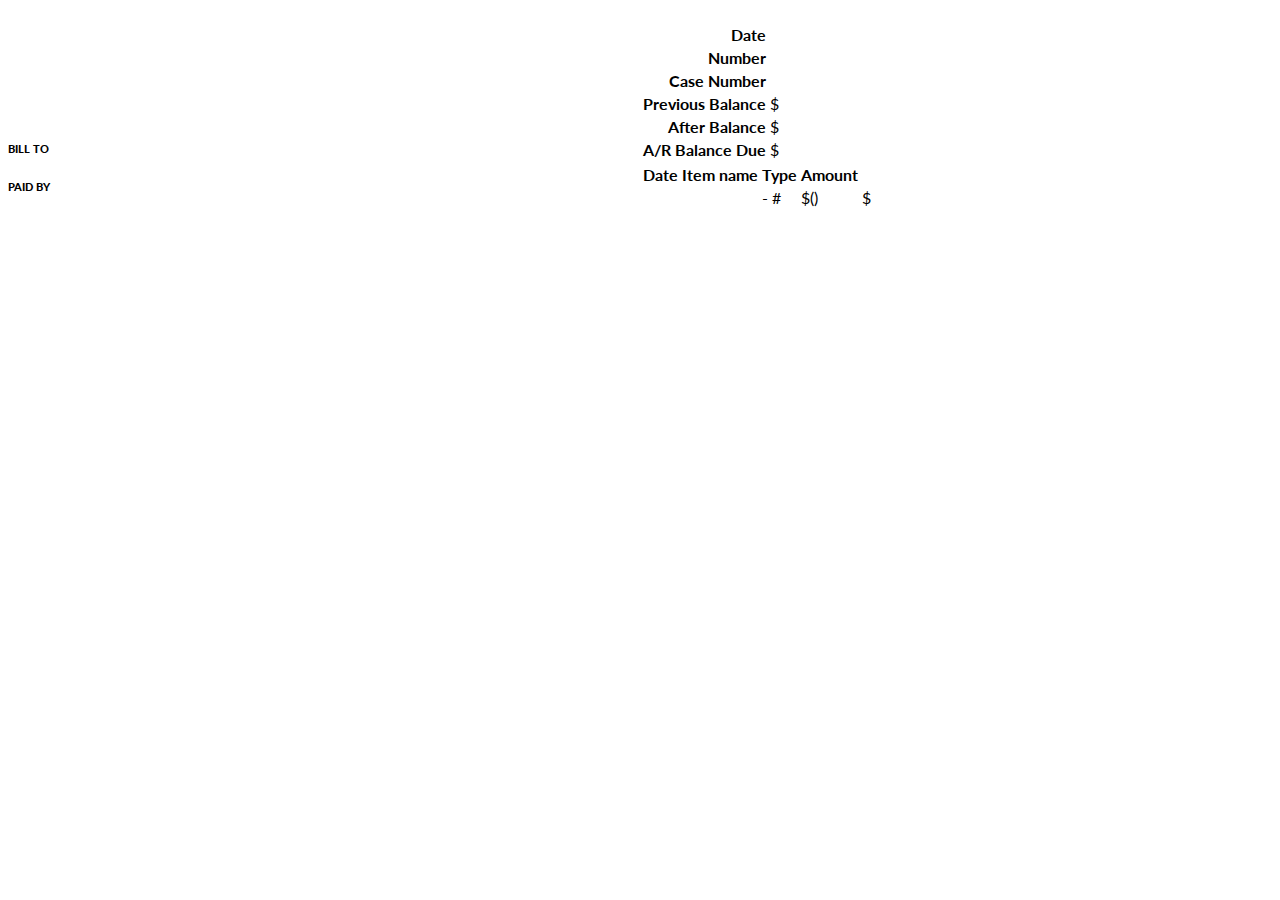
==== src/main/resources/templates/receipt.html @ 46c7f78c "update template style" ====
<!doctype html>
<html lang="en" xmlns:th="http://www.thymeleaf.org">
<head>
  <meta charset="UTF-8">
  <meta content="width=device-width, user-scalable=no, initial-scale=1.0, maximum-scale=1.0, minimum-scale=1.0" name="viewport">
  <meta content="ie=edge" http-equiv="X-UA-Compatible">
  <title>Receipt</title>
  <!-- <link rel="stylesheet" href="https://stackpath.bootstrapcdn.com/bootstrap/4.1.3/css/bootstrap.min.css" integrity="sha384-MCw98/SFnGE8fJT3GXwEOngsV7Zt27NXFoaoApmYm81iuXoPkFOJwJ8ERdknLPMO" crossorigin="anonymous"/> -->
  <!-- <link th:href="@{/static/receipt.css}" type="text/css" rel="stylesheet"/> -->
  <!-- <link href="../static/receipt.css" type="text/css" rel="stylesheet"/> -->
  <link href="src/main/resources/static/receipt.css" type="text/css" rel="stylesheet"/>
  <link href="https://fonts.googleapis.com/css2?family=Lato:wght@400;700;900&display=swap" rel="stylesheet">
  <style type="text/css">
    body {
      font-family: 'Lato', Helvetica, sans-serif;
      /* font-size: 14px; */
    }
    .half {
      position: relative;
      float: left;
      width: 50%;
    }
    table.vertical th {
      text-align: right;
    }
    table.vertical td {
      text-align: right;
    }
    .bottom {
      position: absolute;
      bottom: 30px;
    }
  </style>
</head>

<body>
  <div class="container">
    <div class="text-center mb-4">
      <h5><b><span th:text="${receiptEntry.form_data.organization_name}"></span></b></h5>
      <h5><b><span th:text="${receiptEntry.form_data.organization_address}"></span></b></h5>
    </div>
    <div class="row">
      <div class="half p-3" th:if="${receiptEntry.form_data.item.user_name != 'null'}">
        <br><br><br><br><br>
        <span th:if="${receiptEntry.form_data.item.type == 'Invoice'}"><h6><b>BILL TO</b></h6></span>
        <span th:unless="${receiptEntry.form_data.item.type == 'Invoice'}"><h6><b>PAID BY</b></h6></span>
        <h6><span th:text="${receiptEntry.form_data.item.user_name}"></span></h6>
        <h6><span th:text="${receiptEntry.form_data.item.user_address}"></span></h6>
      </div>
      <div class="half p-3" th:unless="${receiptEntry.form_data.item.user_name != 'null'}"></div>
      <div class="half p-3">
        <table class="table table-sm table-borderless vertical">
          <tbody>
            <tr>
              <th>Date</th>
              <td><span th:text="${receiptEntry.form_data.item.created_at}"></span></td>
            </tr>
            <tr>
              <th><span th:text="${receiptEntry.form_data.item.type}"></span> Number</th>
              <td><span th:text="${receiptEntry.form_data.item.id}"></span></td>
            </tr>
            <tr>
              <th>Case Number</th>
              <td><span th:text="${receiptEntry.form_data.item.case_id}"></span></td>
            </tr>
            <tr>
              <th>Previous Balance</th>
              <td>$<span th:text="${receiptEntry.form_data.item.previous_balance}"></span></td>
            </tr>
            <tr>
              <th>After Balance</th>
              <td>$<span th:text="${receiptEntry.form_data.item.after_balance}"></span></td>
            </tr>
            <tr>
              <th>A/R Balance Due</th>
              <td>$<span th:text="${receiptEntry.form_data.item.ar_balance_due}"></span></td>
            </tr>
        </tbody>
      </table>
      </div>
    </div>

    <div class="table-responsive">
      <table class="table table-bordered">
        <thead class="thead-light">
          <tr class="text-left">
            <th scope="col">Date</th>
            <th scope="col">Item name</th>
            <th scope="col">Type</th>
            <th scope="col">Amount</th>
          </tr>
        </thead>
        <tbody>
          <tr>
            <td><span th:text="${receiptEntry.form_data.item.created_at}"></span></td>
            <td><span th:text="${receiptEntry.form_data.item.description}"></span></td>
            <td>
              <span th:text="${receiptEntry.form_data.item.kind}"></span> - #<span th:text="${receiptEntry.form_data.item.id}"></span>
            </td>
            <td class="text-right text-danger" th:if="${receiptEntry.form_data.item.type == 'Invoice'}">
              $(<span th:text="${receiptEntry.form_data.item.amount}"></span>)
            </td>
            <td class="text-right text-success" th:unless="${receiptEntry.form_data.item.type == 'Invoice'}">
              $<span th:text="${receiptEntry.form_data.item.amount}"></span>
            </td>
          </tr>
        </tbody>
      </table>
    </div>


  </div>

</body>
</html>
---- src/main/resources/static/receipt.css ----
/* from bootstrap */
body {
  margin: 0;
}
.container {
  width: 100%;
  padding-right: 15px;
  padding-left: 15px;
  margin-right: auto;
  margin-left: auto;
}
@media (min-width: 576px) {
  .container {
    max-width: 540px;
  }
}
@media (min-width: 768px) {
  .container {
    max-width: 720px;
  }
}
@media (min-width: 992px) {
  .container {
    max-width: 960px;
  }
}
@media (min-width: 1200px) {
  .container {
    max-width: 1140px;
  }
}
.text-left {
  text-align: left !important;
}
.text-right {
  text-align: right !important;
}
.text-danger {
  color: #dc3545 !important;
}
.text-success {
  color: #28a745 !important;
}
.text-center {
  text-align: center !important;
}
.row {
  display: -ms-flexbox;
  display: flex;
  /* -ms-flex-wrap: wrap;
  flex-wrap: wrap; */
  margin-right: -15px;
  margin-left: -15px;
}

table {
  border-collapse: collapse;
}

th {
  text-align: inherit;
}

.table {
  width: 100%;
  margin-bottom: 1rem;
  background-color: transparent;
}

.table th,
.table td {
  padding: 0.75rem;
  vertical-align: top;
  border-top: 1px solid #dee2e6;
}

.table thead th {
  vertical-align: bottom;
  border-bottom: 2px solid #dee2e6;
}

.table tbody + tbody {
  border-top: 2px solid #dee2e6;
}

.table .table {
  background-color: #fff;
}

.table-sm th,
.table-sm td {
  padding: 0.3rem;
}

.table-bordered {
  border: 1px solid #dee2e6;
}

.table-bordered th,
.table-bordered td {
  border: 1px solid #dee2e6;
}

.table-bordered thead th,
.table-bordered thead td {
  border-bottom-width: 2px;
}

.table-borderless th,
.table-borderless td,
.table-borderless thead th,
.table-borderless tbody + tbody {
  border: 0;
}

@media (max-width: 575.98px) {
  .table-responsive-sm {
    display: block;
    width: 100%;
    overflow-x: auto;
    -webkit-overflow-scrolling: touch;
    -ms-overflow-style: -ms-autohiding-scrollbar;
  }
  .table-responsive-sm > .table-bordered {
    border: 0;
  }
}

@media (max-width: 767.98px) {
  .table-responsive-md {
    display: block;
    width: 100%;
    overflow-x: auto;
    -webkit-overflow-scrolling: touch;
    -ms-overflow-style: -ms-autohiding-scrollbar;
  }
  .table-responsive-md > .table-bordered {
    border: 0;
  }
}

@media (max-width: 991.98px) {
  .table-responsive-lg {
    display: block;
    width: 100%;
    overflow-x: auto;
    -webkit-overflow-scrolling: touch;
    -ms-overflow-style: -ms-autohiding-scrollbar;
  }
  .table-responsive-lg > .table-bordered {
    border: 0;
  }
}

@media (max-width: 1199.98px) {
  .table-responsive-xl {
    display: block;
    width: 100%;
    overflow-x: auto;
    -webkit-overflow-scrolling: touch;
    -ms-overflow-style: -ms-autohiding-scrollbar;
  }
  .table-responsive-xl > .table-bordered {
    border: 0;
  }
}

.table-responsive {
  display: block;
  width: 100%;
  overflow-x: auto;
  -webkit-overflow-scrolling: touch;
  -ms-overflow-style: -ms-autohiding-scrollbar;
}

.table-responsive > .table-bordered {
  border: 0;
}

.table .thead-light th {
  color: #495057;
  background-color: #e9ecef;
  border-color: #dee2e6;
}

.col {
  -ms-flex-preferred-size: 0;
  flex-basis: 0;
  -ms-flex-positive: 1;
  flex-grow: 1;
  max-width: 100%;
}

@media print {
  *,
  *::before,
  *::after {
    text-shadow: none !important;
    box-shadow: none !important;
  }
  a:not(.btn) {
    text-decoration: underline;
  }
  abbr[title]::after {
    content: " (" attr(title) ")";
  }
  pre {
    white-space: pre-wrap !important;
  }
  pre,
  blockquote {
    border: 1px solid #adb5bd;
    page-break-inside: avoid;
  }
  thead {
    display: table-header-group;
  }
  tr,
  img {
    page-break-inside: avoid;
  }
  p,
  h2,
  h3 {
    orphans: 3;
    widows: 3;
  }
  h2,
  h3 {
    page-break-after: avoid;
  }
  @page {
    size: a3;
  }
  body {
    min-width: 992px !important;
  }
  .container {
    min-width: 992px !important;
  }
  .navbar {
    display: none;
  }
  .badge {
    border: 1px solid #000;
  }
  .table {
    border-collapse: collapse !important;
  }
  .table td,
  .table th {
    background-color: #fff !important;
  }
  .table-bordered th,
  .table-bordered td {
    border: 1px solid #dee2e6 !important;
  }
  .table-dark {
    color: inherit;
  }
  .table-dark th,
  .table-dark td,
  .table-dark thead th,
  .table-dark tbody + tbody {
    border-color: #dee2e6;
  }
  .table .thead-dark th {
    color: inherit;
    border-color: #dee2e6;
  }
}

h1, .h1 {
  font-size: 2.5rem;
}

h2, .h2 {
  font-size: 2rem;
}

h3, .h3 {
  font-size: 1.75rem;
}

h4, .h4 {
  font-size: 1.5rem;
}

h5, .h5 {
  font-size: 1.25rem;
}

h6, .h6 {
  font-size: 1rem;
}


h1, h2, h3, h4, h5, h6 {
  margin-top: 0;
  margin-bottom: 0.5rem;
}

h1, h2, h3, h4, h5, h6,
.h1, .h2, .h3, .h4, .h5, .h6 {
  margin-bottom: 0.5rem;
  font-family: inherit;
  font-weight: 500;
  line-height: 1.2;
  color: inherit;
}

.mw-100 {
  max-width: 100% !important;
}

.mh-100 {
  max-height: 100% !important;
}

.m-0 {
  margin: 0 !important;
}

.mt-0,
.my-0 {
  margin-top: 0 !important;
}

.mr-0,
.mx-0 {
  margin-right: 0 !important;
}

.mb-0,
.my-0 {
  margin-bottom: 0 !important;
}

.ml-0,
.mx-0 {
  margin-left: 0 !important;
}

.m-1 {
  margin: 0.25rem !important;
}

.mt-1,
.my-1 {
  margin-top: 0.25rem !important;
}

.mr-1,
.mx-1 {
  margin-right: 0.25rem !important;
}

.mb-1,
.my-1 {
  margin-bottom: 0.25rem !important;
}

.ml-1,
.mx-1 {
  margin-left: 0.25rem !important;
}

.m-2 {
  margin: 0.5rem !important;
}

.mt-2,
.my-2 {
  margin-top: 0.5rem !important;
}

.mr-2,
.mx-2 {
  margin-right: 0.5rem !important;
}

.mb-2,
.my-2 {
  margin-bottom: 0.5rem !important;
}

.ml-2,
.mx-2 {
  margin-left: 0.5rem !important;
}

.m-3 {
  margin: 1rem !important;
}

.mt-3,
.my-3 {
  margin-top: 1rem !important;
}

.mr-3,
.mx-3 {
  margin-right: 1rem !important;
}

.mb-3,
.my-3 {
  margin-bottom: 1rem !important;
}

.ml-3,
.mx-3 {
  margin-left: 1rem !important;
}

.m-4 {
  margin: 1.5rem !important;
}

.mt-4,
.my-4 {
  margin-top: 1.5rem !important;
}

.mr-4,
.mx-4 {
  margin-right: 1.5rem !important;
}

.mb-4,
.my-4 {
  margin-bottom: 1.5rem !important;
}

.ml-4,
.mx-4 {
  margin-left: 1.5rem !important;
}

.m-5 {
  margin: 3rem !important;
}

.mt-5,
.my-5 {
  margin-top: 3rem !important;
}

.mr-5,
.mx-5 {
  margin-right: 3rem !important;
}

.mb-5,
.my-5 {
  margin-bottom: 3rem !important;
}

.ml-5,
.mx-5 {
  margin-left: 3rem !important;
}

.p-0 {
  padding: 0 !important;
}

.pt-0,
.py-0 {
  padding-top: 0 !important;
}

.pr-0,
.px-0 {
  padding-right: 0 !important;
}

.pb-0,
.py-0 {
  padding-bottom: 0 !important;
}

.pl-0,
.px-0 {
  padding-left: 0 !important;
}

.p-1 {
  padding: 0.25rem !important;
}

.pt-1,
.py-1 {
  padding-top: 0.25rem !important;
}

.pr-1,
.px-1 {
  padding-right: 0.25rem !important;
}

.pb-1,
.py-1 {
  padding-bottom: 0.25rem !important;
}

.pl-1,
.px-1 {
  padding-left: 0.25rem !important;
}

.p-2 {
  padding: 0.5rem !important;
}

.pt-2,
.py-2 {
  padding-top: 0.5rem !important;
}

.pr-2,
.px-2 {
  padding-right: 0.5rem !important;
}

.pb-2,
.py-2 {
  padding-bottom: 0.5rem !important;
}

.pl-2,
.px-2 {
  padding-left: 0.5rem !important;
}

.p-3 {
  padding: 1rem !important;
}

.pt-3,
.py-3 {
  padding-top: 1rem !important;
}

.pr-3,
.px-3 {
  padding-right: 1rem !important;
}

.pb-3,
.py-3 {
  padding-bottom: 1rem !important;
}

.pl-3,
.px-3 {
  padding-left: 1rem !important;
}

.p-4 {
  padding: 1.5rem !important;
}

.pt-4,
.py-4 {
  padding-top: 1.5rem !important;
}

.pr-4,
.px-4 {
  padding-right: 1.5rem !important;
}

.pb-4,
.py-4 {
  padding-bottom: 1.5rem !important;
}

.pl-4,
.px-4 {
  padding-left: 1.5rem !important;
}

.p-5 {
  padding: 3rem !important;
}

.pt-5,
.py-5 {
  padding-top: 3rem !important;
}

.pr-5,
.px-5 {
  padding-right: 3rem !important;
}

.pb-5,
.py-5 {
  padding-bottom: 3rem !important;
}

.pl-5,
.px-5 {
  padding-left: 3rem !important;
}

.m-auto {
  margin: auto !important;
}

.mt-auto,
.my-auto {
  margin-top: auto !important;
}

.mr-auto,
.mx-auto {
  margin-right: auto !important;
}

.mb-auto,
.my-auto {
  margin-bottom: auto !important;
}

.ml-auto,
.mx-auto {
  margin-left: auto !important;
}

@media (min-width: 576px) {
  .m-sm-0 {
    margin: 0 !important;
  }
  .mt-sm-0,
  .my-sm-0 {
    margin-top: 0 !important;
  }
  .mr-sm-0,
  .mx-sm-0 {
    margin-right: 0 !important;
  }
  .mb-sm-0,
  .my-sm-0 {
    margin-bottom: 0 !important;
  }
  .ml-sm-0,
  .mx-sm-0 {
    margin-left: 0 !important;
  }
  .m-sm-1 {
    margin: 0.25rem !important;
  }
  .mt-sm-1,
  .my-sm-1 {
    margin-top: 0.25rem !important;
  }
  .mr-sm-1,
  .mx-sm-1 {
    margin-right: 0.25rem !important;
  }
  .mb-sm-1,
  .my-sm-1 {
    margin-bottom: 0.25rem !important;
  }
  .ml-sm-1,
  .mx-sm-1 {
    margin-left: 0.25rem !important;
  }
  .m-sm-2 {
    margin: 0.5rem !important;
  }
  .mt-sm-2,
  .my-sm-2 {
    margin-top: 0.5rem !important;
  }
  .mr-sm-2,
  .mx-sm-2 {
    margin-right: 0.5rem !important;
  }
  .mb-sm-2,
  .my-sm-2 {
    margin-bottom: 0.5rem !important;
  }
  .ml-sm-2,
  .mx-sm-2 {
    margin-left: 0.5rem !important;
  }
  .m-sm-3 {
    margin: 1rem !important;
  }
  .mt-sm-3,
  .my-sm-3 {
    margin-top: 1rem !important;
  }
  .mr-sm-3,
  .mx-sm-3 {
    margin-right: 1rem !important;
  }
  .mb-sm-3,
  .my-sm-3 {
    margin-bottom: 1rem !important;
  }
  .ml-sm-3,
  .mx-sm-3 {
    margin-left: 1rem !important;
  }
  .m-sm-4 {
    margin: 1.5rem !important;
  }
  .mt-sm-4,
  .my-sm-4 {
    margin-top: 1.5rem !important;
  }
  .mr-sm-4,
  .mx-sm-4 {
    margin-right: 1.5rem !important;
  }
  .mb-sm-4,
  .my-sm-4 {
    margin-bottom: 1.5rem !important;
  }
  .ml-sm-4,
  .mx-sm-4 {
    margin-left: 1.5rem !important;
  }
  .m-sm-5 {
    margin: 3rem !important;
  }
  .mt-sm-5,
  .my-sm-5 {
    margin-top: 3rem !important;
  }
  .mr-sm-5,
  .mx-sm-5 {
    margin-right: 3rem !important;
  }
  .mb-sm-5,
  .my-sm-5 {
    margin-bottom: 3rem !important;
  }
  .ml-sm-5,
  .mx-sm-5 {
    margin-left: 3rem !important;
  }
  .p-sm-0 {
    padding: 0 !important;
  }
  .pt-sm-0,
  .py-sm-0 {
    padding-top: 0 !important;
  }
  .pr-sm-0,
  .px-sm-0 {
    padding-right: 0 !important;
  }
  .pb-sm-0,
  .py-sm-0 {
    padding-bottom: 0 !important;
  }
  .pl-sm-0,
  .px-sm-0 {
    padding-left: 0 !important;
  }
  .p-sm-1 {
    padding: 0.25rem !important;
  }
  .pt-sm-1,
  .py-sm-1 {
    padding-top: 0.25rem !important;
  }
  .pr-sm-1,
  .px-sm-1 {
    padding-right: 0.25rem !important;
  }
  .pb-sm-1,
  .py-sm-1 {
    padding-bottom: 0.25rem !important;
  }
  .pl-sm-1,
  .px-sm-1 {
    padding-left: 0.25rem !important;
  }
  .p-sm-2 {
    padding: 0.5rem !important;
  }
  .pt-sm-2,
  .py-sm-2 {
    padding-top: 0.5rem !important;
  }
  .pr-sm-2,
  .px-sm-2 {
    padding-right: 0.5rem !important;
  }
  .pb-sm-2,
  .py-sm-2 {
    padding-bottom: 0.5rem !important;
  }
  .pl-sm-2,
  .px-sm-2 {
    padding-left: 0.5rem !important;
  }
  .p-sm-3 {
    padding: 1rem !important;
  }
  .pt-sm-3,
  .py-sm-3 {
    padding-top: 1rem !important;
  }
  .pr-sm-3,
  .px-sm-3 {
    padding-right: 1rem !important;
  }
  .pb-sm-3,
  .py-sm-3 {
    padding-bottom: 1rem !important;
  }
  .pl-sm-3,
  .px-sm-3 {
    padding-left: 1rem !important;
  }
  .p-sm-4 {
    padding: 1.5rem !important;
  }
  .pt-sm-4,
  .py-sm-4 {
    padding-top: 1.5rem !important;
  }
  .pr-sm-4,
  .px-sm-4 {
    padding-right: 1.5rem !important;
  }
  .pb-sm-4,
  .py-sm-4 {
    padding-bottom: 1.5rem !important;
  }
  .pl-sm-4,
  .px-sm-4 {
    padding-left: 1.5rem !important;
  }
  .p-sm-5 {
    padding: 3rem !important;
  }
  .pt-sm-5,
  .py-sm-5 {
    padding-top: 3rem !important;
  }
  .pr-sm-5,
  .px-sm-5 {
    padding-right: 3rem !important;
  }
  .pb-sm-5,
  .py-sm-5 {
    padding-bottom: 3rem !important;
  }
  .pl-sm-5,
  .px-sm-5 {
    padding-left: 3rem !important;
  }
  .m-sm-auto {
    margin: auto !important;
  }
  .mt-sm-auto,
  .my-sm-auto {
    margin-top: auto !important;
  }
  .mr-sm-auto,
  .mx-sm-auto {
    margin-right: auto !important;
  }
  .mb-sm-auto,
  .my-sm-auto {
    margin-bottom: auto !important;
  }
  .ml-sm-auto,
  .mx-sm-auto {
    margin-left: auto !important;
  }
}

@media (min-width: 768px) {
  .m-md-0 {
    margin: 0 !important;
  }
  .mt-md-0,
  .my-md-0 {
    margin-top: 0 !important;
  }
  .mr-md-0,
  .mx-md-0 {
    margin-right: 0 !important;
  }
  .mb-md-0,
  .my-md-0 {
    margin-bottom: 0 !important;
  }
  .ml-md-0,
  .mx-md-0 {
    margin-left: 0 !important;
  }
  .m-md-1 {
    margin: 0.25rem !important;
  }
  .mt-md-1,
  .my-md-1 {
    margin-top: 0.25rem !important;
  }
  .mr-md-1,
  .mx-md-1 {
    margin-right: 0.25rem !important;
  }
  .mb-md-1,
  .my-md-1 {
    margin-bottom: 0.25rem !important;
  }
  .ml-md-1,
  .mx-md-1 {
    margin-left: 0.25rem !important;
  }
  .m-md-2 {
    margin: 0.5rem !important;
  }
  .mt-md-2,
  .my-md-2 {
    margin-top: 0.5rem !important;
  }
  .mr-md-2,
  .mx-md-2 {
    margin-right: 0.5rem !important;
  }
  .mb-md-2,
  .my-md-2 {
    margin-bottom: 0.5rem !important;
  }
  .ml-md-2,
  .mx-md-2 {
    margin-left: 0.5rem !important;
  }
  .m-md-3 {
    margin: 1rem !important;
  }
  .mt-md-3,
  .my-md-3 {
    margin-top: 1rem !important;
  }
  .mr-md-3,
  .mx-md-3 {
    margin-right: 1rem !important;
  }
  .mb-md-3,
  .my-md-3 {
    margin-bottom: 1rem !important;
  }
  .ml-md-3,
  .mx-md-3 {
    margin-left: 1rem !important;
  }
  .m-md-4 {
    margin: 1.5rem !important;
  }
  .mt-md-4,
  .my-md-4 {
    margin-top: 1.5rem !important;
  }
  .mr-md-4,
  .mx-md-4 {
    margin-right: 1.5rem !important;
  }
  .mb-md-4,
  .my-md-4 {
    margin-bottom: 1.5rem !important;
  }
  .ml-md-4,
  .mx-md-4 {
    margin-left: 1.5rem !important;
  }
  .m-md-5 {
    margin: 3rem !important;
  }
  .mt-md-5,
  .my-md-5 {
    margin-top: 3rem !important;
  }
  .mr-md-5,
  .mx-md-5 {
    margin-right: 3rem !important;
  }
  .mb-md-5,
  .my-md-5 {
    margin-bottom: 3rem !important;
  }
  .ml-md-5,
  .mx-md-5 {
    margin-left: 3rem !important;
  }
  .p-md-0 {
    padding: 0 !important;
  }
  .pt-md-0,
  .py-md-0 {
    padding-top: 0 !important;
  }
  .pr-md-0,
  .px-md-0 {
    padding-right: 0 !important;
  }
  .pb-md-0,
  .py-md-0 {
    padding-bottom: 0 !important;
  }
  .pl-md-0,
  .px-md-0 {
    padding-left: 0 !important;
  }
  .p-md-1 {
    padding: 0.25rem !important;
  }
  .pt-md-1,
  .py-md-1 {
    padding-top: 0.25rem !important;
  }
  .pr-md-1,
  .px-md-1 {
    padding-right: 0.25rem !important;
  }
  .pb-md-1,
  .py-md-1 {
    padding-bottom: 0.25rem !important;
  }
  .pl-md-1,
  .px-md-1 {
    padding-left: 0.25rem !important;
  }
  .p-md-2 {
    padding: 0.5rem !important;
  }
  .pt-md-2,
  .py-md-2 {
    padding-top: 0.5rem !important;
  }
  .pr-md-2,
  .px-md-2 {
    padding-right: 0.5rem !important;
  }
  .pb-md-2,
  .py-md-2 {
    padding-bottom: 0.5rem !important;
  }
  .pl-md-2,
  .px-md-2 {
    padding-left: 0.5rem !important;
  }
  .p-md-3 {
    padding: 1rem !important;
  }
  .pt-md-3,
  .py-md-3 {
    padding-top: 1rem !important;
  }
  .pr-md-3,
  .px-md-3 {
    padding-right: 1rem !important;
  }
  .pb-md-3,
  .py-md-3 {
    padding-bottom: 1rem !important;
  }
  .pl-md-3,
  .px-md-3 {
    padding-left: 1rem !important;
  }
  .p-md-4 {
    padding: 1.5rem !important;
  }
  .pt-md-4,
  .py-md-4 {
    padding-top: 1.5rem !important;
  }
  .pr-md-4,
  .px-md-4 {
    padding-right: 1.5rem !important;
  }
  .pb-md-4,
  .py-md-4 {
    padding-bottom: 1.5rem !important;
  }
  .pl-md-4,
  .px-md-4 {
    padding-left: 1.5rem !important;
  }
  .p-md-5 {
    padding: 3rem !important;
  }
  .pt-md-5,
  .py-md-5 {
    padding-top: 3rem !important;
  }
  .pr-md-5,
  .px-md-5 {
    padding-right: 3rem !important;
  }
  .pb-md-5,
  .py-md-5 {
    padding-bottom: 3rem !important;
  }
  .pl-md-5,
  .px-md-5 {
    padding-left: 3rem !important;
  }
  .m-md-auto {
    margin: auto !important;
  }
  .mt-md-auto,
  .my-md-auto {
    margin-top: auto !important;
  }
  .mr-md-auto,
  .mx-md-auto {
    margin-right: auto !important;
  }
  .mb-md-auto,
  .my-md-auto {
    margin-bottom: auto !important;
  }
  .ml-md-auto,
  .mx-md-auto {
    margin-left: auto !important;
  }
}

@media (min-width: 992px) {
  .m-lg-0 {
    margin: 0 !important;
  }
  .mt-lg-0,
  .my-lg-0 {
    margin-top: 0 !important;
  }
  .mr-lg-0,
  .mx-lg-0 {
    margin-right: 0 !important;
  }
  .mb-lg-0,
  .my-lg-0 {
    margin-bottom: 0 !important;
  }
  .ml-lg-0,
  .mx-lg-0 {
    margin-left: 0 !important;
  }
  .m-lg-1 {
    margin: 0.25rem !important;
  }
  .mt-lg-1,
  .my-lg-1 {
    margin-top: 0.25rem !important;
  }
  .mr-lg-1,
  .mx-lg-1 {
    margin-right: 0.25rem !important;
  }
  .mb-lg-1,
  .my-lg-1 {
    margin-bottom: 0.25rem !important;
  }
  .ml-lg-1,
  .mx-lg-1 {
    margin-left: 0.25rem !important;
  }
  .m-lg-2 {
    margin: 0.5rem !important;
  }
  .mt-lg-2,
  .my-lg-2 {
    margin-top: 0.5rem !important;
  }
  .mr-lg-2,
  .mx-lg-2 {
    margin-right: 0.5rem !important;
  }
  .mb-lg-2,
  .my-lg-2 {
    margin-bottom: 0.5rem !important;
  }
  .ml-lg-2,
  .mx-lg-2 {
    margin-left: 0.5rem !important;
  }
  .m-lg-3 {
    margin: 1rem !important;
  }
  .mt-lg-3,
  .my-lg-3 {
    margin-top: 1rem !important;
  }
  .mr-lg-3,
  .mx-lg-3 {
    margin-right: 1rem !important;
  }
  .mb-lg-3,
  .my-lg-3 {
    margin-bottom: 1rem !important;
  }
  .ml-lg-3,
  .mx-lg-3 {
    margin-left: 1rem !important;
  }
  .m-lg-4 {
    margin: 1.5rem !important;
  }
  .mt-lg-4,
  .my-lg-4 {
    margin-top: 1.5rem !important;
  }
  .mr-lg-4,
  .mx-lg-4 {
    margin-right: 1.5rem !important;
  }
  .mb-lg-4,
  .my-lg-4 {
    margin-bottom: 1.5rem !important;
  }
  .ml-lg-4,
  .mx-lg-4 {
    margin-left: 1.5rem !important;
  }
  .m-lg-5 {
    margin: 3rem !important;
  }
  .mt-lg-5,
  .my-lg-5 {
    margin-top: 3rem !important;
  }
  .mr-lg-5,
  .mx-lg-5 {
    margin-right: 3rem !important;
  }
  .mb-lg-5,
  .my-lg-5 {
    margin-bottom: 3rem !important;
  }
  .ml-lg-5,
  .mx-lg-5 {
    margin-left: 3rem !important;
  }
  .p-lg-0 {
    padding: 0 !important;
  }
  .pt-lg-0,
  .py-lg-0 {
    padding-top: 0 !important;
  }
  .pr-lg-0,
  .px-lg-0 {
    padding-right: 0 !important;
  }
  .pb-lg-0,
  .py-lg-0 {
    padding-bottom: 0 !important;
  }
  .pl-lg-0,
  .px-lg-0 {
    padding-left: 0 !important;
  }
  .p-lg-1 {
    padding: 0.25rem !important;
  }
  .pt-lg-1,
  .py-lg-1 {
    padding-top: 0.25rem !important;
  }
  .pr-lg-1,
  .px-lg-1 {
    padding-right: 0.25rem !important;
  }
  .pb-lg-1,
  .py-lg-1 {
    padding-bottom: 0.25rem !important;
  }
  .pl-lg-1,
  .px-lg-1 {
    padding-left: 0.25rem !important;
  }
  .p-lg-2 {
    padding: 0.5rem !important;
  }
  .pt-lg-2,
  .py-lg-2 {
    padding-top: 0.5rem !important;
  }
  .pr-lg-2,
  .px-lg-2 {
    padding-right: 0.5rem !important;
  }
  .pb-lg-2,
  .py-lg-2 {
    padding-bottom: 0.5rem !important;
  }
  .pl-lg-2,
  .px-lg-2 {
    padding-left: 0.5rem !important;
  }
  .p-lg-3 {
    padding: 1rem !important;
  }
  .pt-lg-3,
  .py-lg-3 {
    padding-top: 1rem !important;
  }
  .pr-lg-3,
  .px-lg-3 {
    padding-right: 1rem !important;
  }
  .pb-lg-3,
  .py-lg-3 {
    padding-bottom: 1rem !important;
  }
  .pl-lg-3,
  .px-lg-3 {
    padding-left: 1rem !important;
  }
  .p-lg-4 {
    padding: 1.5rem !important;
  }
  .pt-lg-4,
  .py-lg-4 {
    padding-top: 1.5rem !important;
  }
  .pr-lg-4,
  .px-lg-4 {
    padding-right: 1.5rem !important;
  }
  .pb-lg-4,
  .py-lg-4 {
    padding-bottom: 1.5rem !important;
  }
  .pl-lg-4,
  .px-lg-4 {
    padding-left: 1.5rem !important;
  }
  .p-lg-5 {
    padding: 3rem !important;
  }
  .pt-lg-5,
  .py-lg-5 {
    padding-top: 3rem !important;
  }
  .pr-lg-5,
  .px-lg-5 {
    padding-right: 3rem !important;
  }
  .pb-lg-5,
  .py-lg-5 {
    padding-bottom: 3rem !important;
  }
  .pl-lg-5,
  .px-lg-5 {
    padding-left: 3rem !important;
  }
  .m-lg-auto {
    margin: auto !important;
  }
  .mt-lg-auto,
  .my-lg-auto {
    margin-top: auto !important;
  }
  .mr-lg-auto,
  .mx-lg-auto {
    margin-right: auto !important;
  }
  .mb-lg-auto,
  .my-lg-auto {
    margin-bottom: auto !important;
  }
  .ml-lg-auto,
  .mx-lg-auto {
    margin-left: auto !important;
  }
}

@media (min-width: 1200px) {
  .m-xl-0 {
    margin: 0 !important;
  }
  .mt-xl-0,
  .my-xl-0 {
    margin-top: 0 !important;
  }
  .mr-xl-0,
  .mx-xl-0 {
    margin-right: 0 !important;
  }
  .mb-xl-0,
  .my-xl-0 {
    margin-bottom: 0 !important;
  }
  .ml-xl-0,
  .mx-xl-0 {
    margin-left: 0 !important;
  }
  .m-xl-1 {
    margin: 0.25rem !important;
  }
  .mt-xl-1,
  .my-xl-1 {
    margin-top: 0.25rem !important;
  }
  .mr-xl-1,
  .mx-xl-1 {
    margin-right: 0.25rem !important;
  }
  .mb-xl-1,
  .my-xl-1 {
    margin-bottom: 0.25rem !important;
  }
  .ml-xl-1,
  .mx-xl-1 {
    margin-left: 0.25rem !important;
  }
  .m-xl-2 {
    margin: 0.5rem !important;
  }
  .mt-xl-2,
  .my-xl-2 {
    margin-top: 0.5rem !important;
  }
  .mr-xl-2,
  .mx-xl-2 {
    margin-right: 0.5rem !important;
  }
  .mb-xl-2,
  .my-xl-2 {
    margin-bottom: 0.5rem !important;
  }
  .ml-xl-2,
  .mx-xl-2 {
    margin-left: 0.5rem !important;
  }
  .m-xl-3 {
    margin: 1rem !important;
  }
  .mt-xl-3,
  .my-xl-3 {
    margin-top: 1rem !important;
  }
  .mr-xl-3,
  .mx-xl-3 {
    margin-right: 1rem !important;
  }
  .mb-xl-3,
  .my-xl-3 {
    margin-bottom: 1rem !important;
  }
  .ml-xl-3,
  .mx-xl-3 {
    margin-left: 1rem !important;
  }
  .m-xl-4 {
    margin: 1.5rem !important;
  }
  .mt-xl-4,
  .my-xl-4 {
    margin-top: 1.5rem !important;
  }
  .mr-xl-4,
  .mx-xl-4 {
    margin-right: 1.5rem !important;
  }
  .mb-xl-4,
  .my-xl-4 {
    margin-bottom: 1.5rem !important;
  }
  .ml-xl-4,
  .mx-xl-4 {
    margin-left: 1.5rem !important;
  }
  .m-xl-5 {
    margin: 3rem !important;
  }
  .mt-xl-5,
  .my-xl-5 {
    margin-top: 3rem !important;
  }
  .mr-xl-5,
  .mx-xl-5 {
    margin-right: 3rem !important;
  }
  .mb-xl-5,
  .my-xl-5 {
    margin-bottom: 3rem !important;
  }
  .ml-xl-5,
  .mx-xl-5 {
    margin-left: 3rem !important;
  }
  .p-xl-0 {
    padding: 0 !important;
  }
  .pt-xl-0,
  .py-xl-0 {
    padding-top: 0 !important;
  }
  .pr-xl-0,
  .px-xl-0 {
    padding-right: 0 !important;
  }
  .pb-xl-0,
  .py-xl-0 {
    padding-bottom: 0 !important;
  }
  .pl-xl-0,
  .px-xl-0 {
    padding-left: 0 !important;
  }
  .p-xl-1 {
    padding: 0.25rem !important;
  }
  .pt-xl-1,
  .py-xl-1 {
    padding-top: 0.25rem !important;
  }
  .pr-xl-1,
  .px-xl-1 {
    padding-right: 0.25rem !important;
  }
  .pb-xl-1,
  .py-xl-1 {
    padding-bottom: 0.25rem !important;
  }
  .pl-xl-1,
  .px-xl-1 {
    padding-left: 0.25rem !important;
  }
  .p-xl-2 {
    padding: 0.5rem !important;
  }
  .pt-xl-2,
  .py-xl-2 {
    padding-top: 0.5rem !important;
  }
  .pr-xl-2,
  .px-xl-2 {
    padding-right: 0.5rem !important;
  }
  .pb-xl-2,
  .py-xl-2 {
    padding-bottom: 0.5rem !important;
  }
  .pl-xl-2,
  .px-xl-2 {
    padding-left: 0.5rem !important;
  }
  .p-xl-3 {
    padding: 1rem !important;
  }
  .pt-xl-3,
  .py-xl-3 {
    padding-top: 1rem !important;
  }
  .pr-xl-3,
  .px-xl-3 {
    padding-right: 1rem !important;
  }
  .pb-xl-3,
  .py-xl-3 {
    padding-bottom: 1rem !important;
  }
  .pl-xl-3,
  .px-xl-3 {
    padding-left: 1rem !important;
  }
  .p-xl-4 {
    padding: 1.5rem !important;
  }
  .pt-xl-4,
  .py-xl-4 {
    padding-top: 1.5rem !important;
  }
  .pr-xl-4,
  .px-xl-4 {
    padding-right: 1.5rem !important;
  }
  .pb-xl-4,
  .py-xl-4 {
    padding-bottom: 1.5rem !important;
  }
  .pl-xl-4,
  .px-xl-4 {
    padding-left: 1.5rem !important;
  }
  .p-xl-5 {
    padding: 3rem !important;
  }
  .pt-xl-5,
  .py-xl-5 {
    padding-top: 3rem !important;
  }
  .pr-xl-5,
  .px-xl-5 {
    padding-right: 3rem !important;
  }
  .pb-xl-5,
  .py-xl-5 {
    padding-bottom: 3rem !important;
  }
  .pl-xl-5,
  .px-xl-5 {
    padding-left: 3rem !important;
  }
  .m-xl-auto {
    margin: auto !important;
  }
  .mt-xl-auto,
  .my-xl-auto {
    margin-top: auto !important;
  }
  .mr-xl-auto,
  .mx-xl-auto {
    margin-right: auto !important;
  }
  .mb-xl-auto,
  .my-xl-auto {
    margin-bottom: auto !important;
  }
  .ml-xl-auto,
  .mx-xl-auto {
    margin-left: auto !important;
  }
}
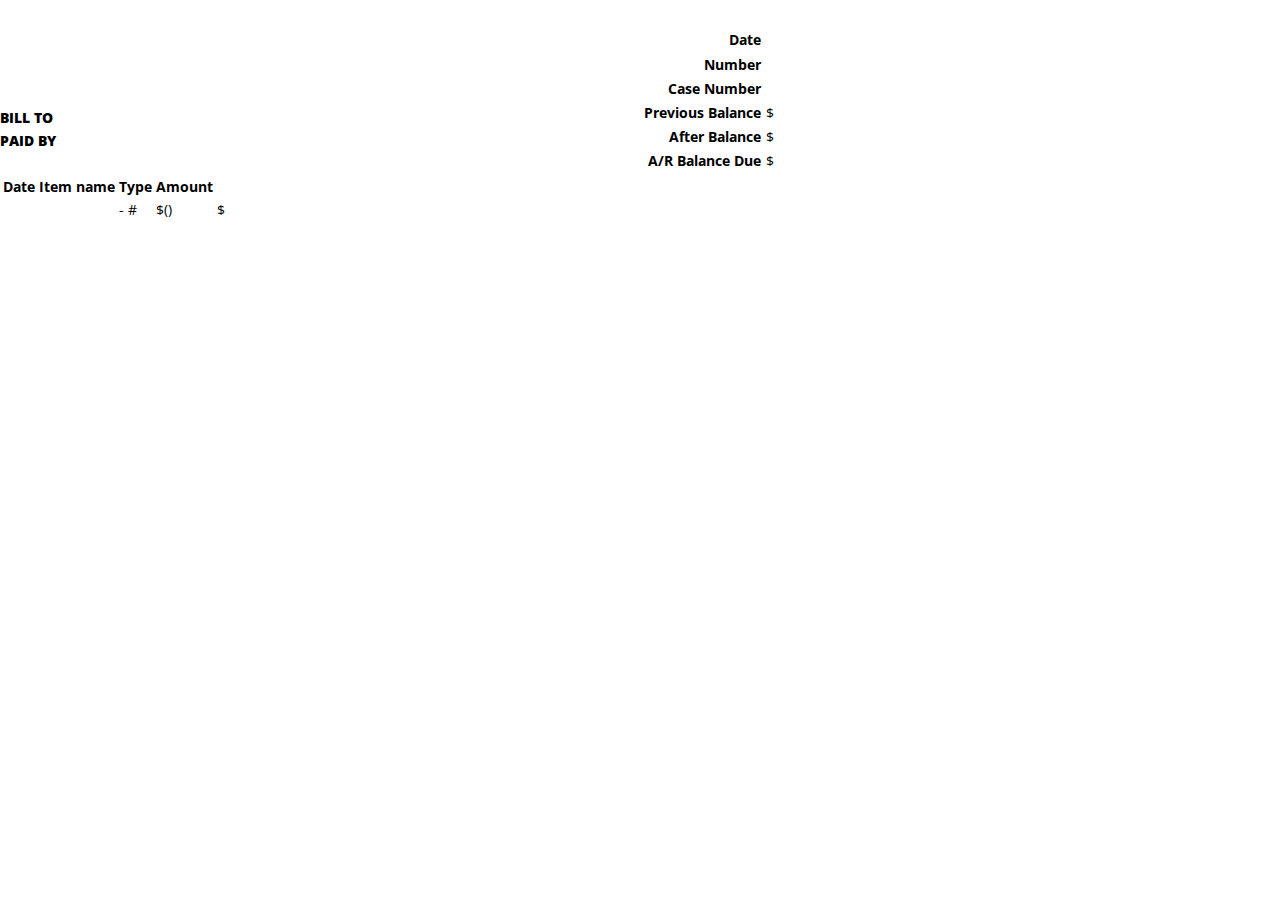
==== commit 588f0547: "update receip css" ====
--- a/src/main/resources/templates/receipt.html
+++ b/src/main/resources/templates/receipt.html
@@ -8,12 +8,13 @@
   <!-- <link rel="stylesheet" href="https://stackpath.bootstrapcdn.com/bootstrap/4.1.3/css/bootstrap.min.css" integrity="sha384-MCw98/SFnGE8fJT3GXwEOngsV7Zt27NXFoaoApmYm81iuXoPkFOJwJ8ERdknLPMO" crossorigin="anonymous"/> -->
   <!-- <link th:href="@{/static/receipt.css}" type="text/css" rel="stylesheet"/> -->
   <!-- <link href="../static/receipt.css" type="text/css" rel="stylesheet"/> -->
+  <link href="https://fonts.googleapis.com/css2?family=Open+Sans:wght@300;400;500;600;700;800&display=swap" rel="stylesheet">
   <link href="src/main/resources/static/receipt.css" type="text/css" rel="stylesheet"/>
-  <link href="https://fonts.googleapis.com/css2?family=Lato:wght@400;700;900&display=swap" rel="stylesheet">
   <style type="text/css">
     body {
-      font-family: 'Lato', Helvetica, sans-serif;
-      /* font-size: 14px; */
+      font-family: "Open Sans", sans-serif;
+      font-size: .9rem;
+      margin: 0;
     }
     .half {
       position: relative;
@@ -30,6 +31,20 @@
       position: absolute;
       bottom: 30px;
     }
+    .table-sm th, .table-sm td{
+      padding: .1rem;
+    }
+    h4 {
+      font-size: 1.2rem;
+    }
+    h5 {
+      font-size: 1rem;
+    }
+    h6 {
+      font-size: .9rem;
+      margin-top: .3rem;
+      margin-bottom: 0;
+    }
   </style>
 </head>
 
@@ -41,7 +56,7 @@
     </div>
     <div class="row">
       <div class="half p-3" th:if="${receiptEntry.form_data.item.user_name != 'null'}">
-        <br><br><br><br><br>
+        <br><br><br><br>
         <span th:if="${receiptEntry.form_data.item.type == 'Invoice'}"><h6><b>BILL TO</b></h6></span>
         <span th:unless="${receiptEntry.form_data.item.type == 'Invoice'}"><h6><b>PAID BY</b></h6></span>
         <h6><span th:text="${receiptEntry.form_data.item.user_name}"></span></h6>
--- a/src/main/resources/static/receipt.css
+++ b/src/main/resources/static/receipt.css
@@ -4,8 +4,8 @@
 }
 .container {
   width: 100%;
-  padding-right: 15px;
-  padding-left: 15px;
+  /* padding-right: 15px;
+  padding-left: 15px; */
   margin-right: auto;
   margin-left: auto;
 }
